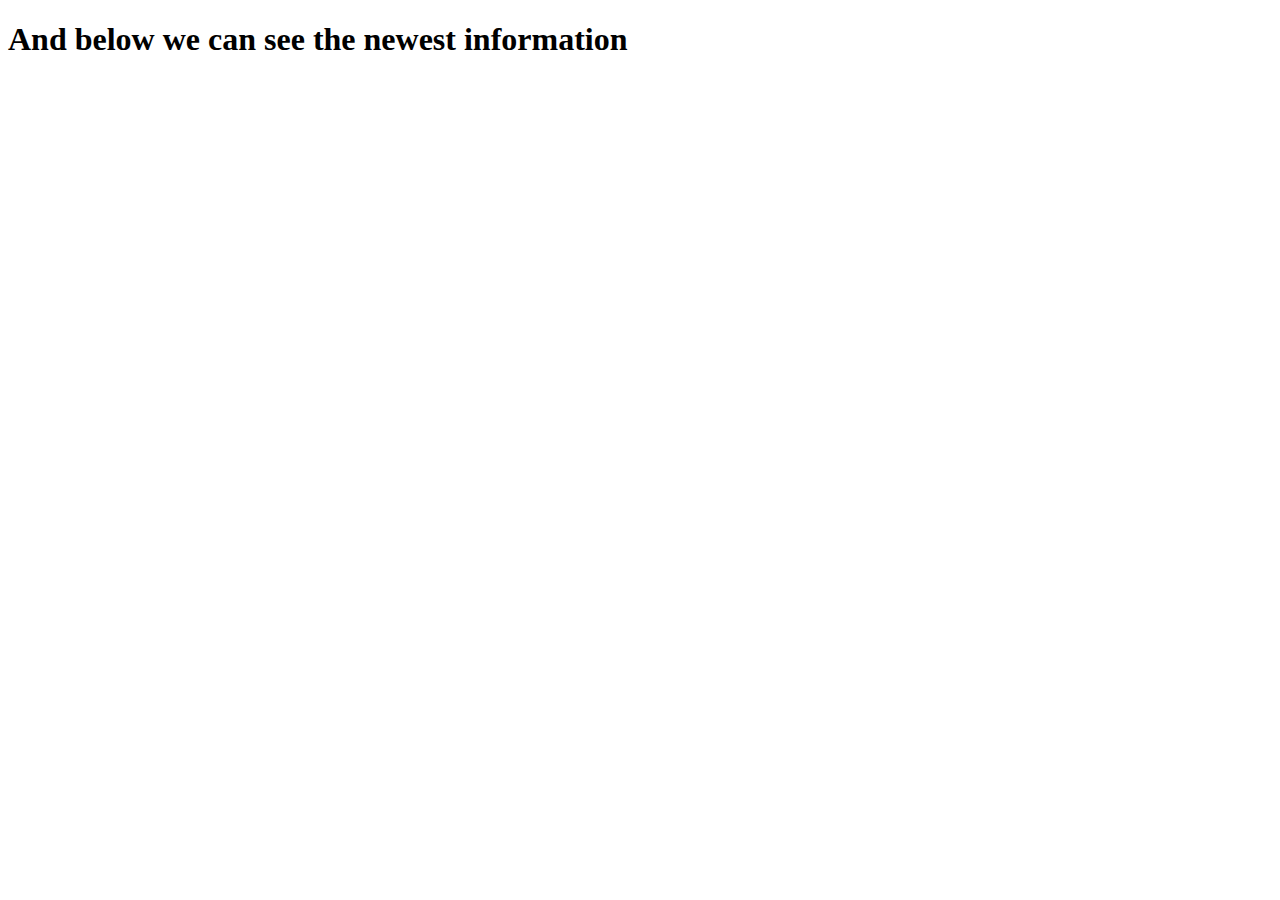
==== app/index.html @ 30d8aba6 "made some changes to the html" ====
<!DOCTYPE html>
<html lang="en" ng-app="owmApp">

<head>
    <meta charset="UTF-8">
    <title>Open Weather</title>
    <link rel="shortcut icon" href="">
</head>

<body>
    <h1>And below we can see the newest information</h1>
    <div ng-view></div>
    <script type="text/javascript" src="bower_components/angular/angular.js"></script>
    <script type="text/javascript" src="bower_components/angular-route/angular-route.js"></script>
    <script type="text/javascript" src="owm-app.js"></script>
</body>

</html>
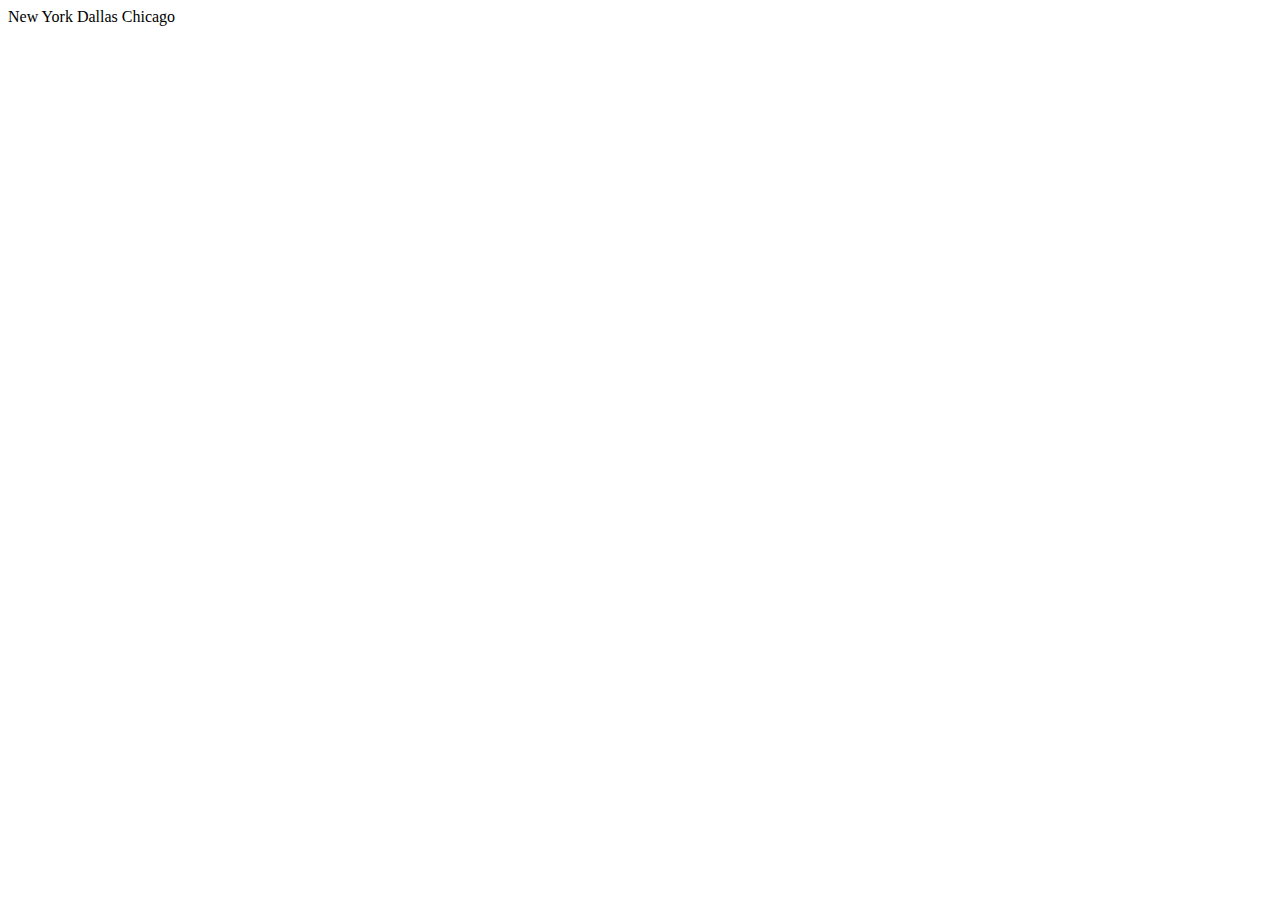
==== commit e0c941e8: "worked out $routeParams working on whitelist value" ====
--- a/app/index.html
+++ b/app/index.html
@@ -8,8 +8,14 @@
 </head>
 
 <body>
-    <h1>And below we can see the newest information</h1>
+    <!--These ng-href will link to the html files using the $routeParams that are fed in with the href-->
+    <a ng-href="#/city/New York">New York</a>
+    <a ng-href="#/city/Dallas">Dallas</a>
+    <a ng-href="#/city/Chicago">Chicago</a>
+
+    <!--NG-VIEW DIV - This is where the linked html will be displayed -->
     <div ng-view></div>
+
     <script type="text/javascript" src="bower_components/angular/angular.js"></script>
     <script type="text/javascript" src="bower_components/angular-route/angular-route.js"></script>
     <script type="text/javascript" src="owm-app.js"></script>
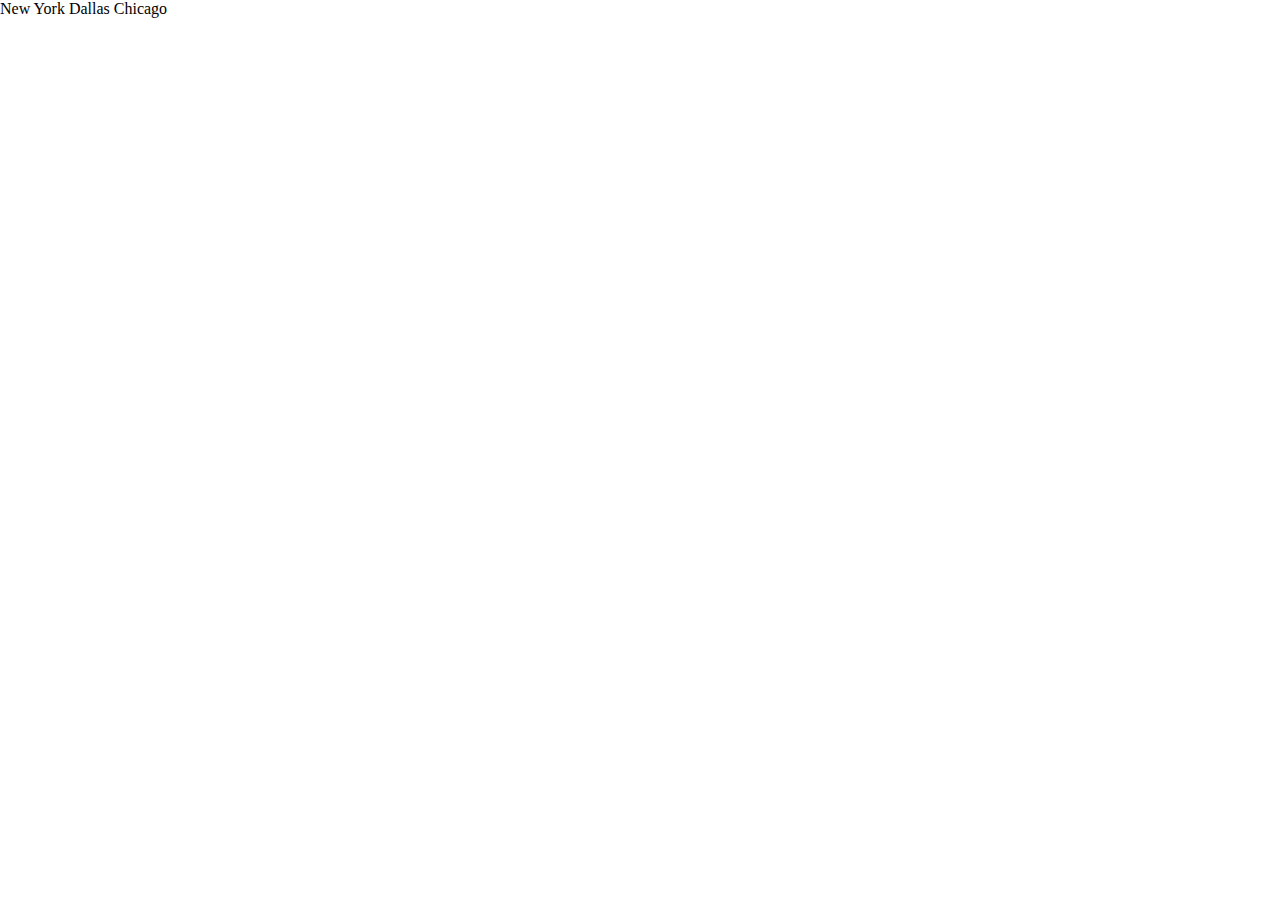
==== commit c9d8a77b: "added in ngAnimate utilized ng-enter and leave as well as included the $routeChangeStart" ====
--- a/app/index.html
+++ b/app/index.html
@@ -5,19 +5,22 @@
     <meta charset="UTF-8">
     <title>Open Weather</title>
     <link rel="shortcut icon" href="">
+    <link rel="stylesheet" href="style.css">
 </head>
 
-<body>
+<body ng-class="{loading: isLoading}">
     <!--These ng-href will link to the html files using the $routeParams that are fed in with the href-->
     <a ng-href="#/city/New York">New York</a>
     <a ng-href="#/city/Dallas">Dallas</a>
     <a ng-href="#/city/Chicago">Chicago</a>
 
     <!--NG-VIEW DIV - This is where the linked html will be displayed -->
-    <div ng-view></div>
-
+    <div class="animate-view-container">
+        <div ng-view class="animate-view"></div>
+    </div>
     <script type="text/javascript" src="bower_components/angular/angular.js"></script>
     <script type="text/javascript" src="bower_components/angular-route/angular-route.js"></script>
+    <script type="text/javascript" src="bower_components/angular-animate/angular-animate.js"></script>
     <script type="text/javascript" src="owm-app.js"></script>
 </body>
 
--- a/app/style.css
+++ b/app/style.css
@@ -0,0 +1,58 @@
+body,
+html {
+    margin: 0;
+    padding: 0;
+    position: relative;
+    height: 100%;
+}
+
+.loading {
+    position: relative;
+    height: 100%;
+}
+
+.loading:before {
+    position: absolute;
+    content: "";
+    left: 0;
+    bottom: 0;
+    right: 0;
+    top: 0;
+    z-index: 1000;
+    background: rgba(255, 255, 255, 0.9) no-repeat center center;
+    background-image: url('loading-animation.gif');
+}
+
+.animate-view-container {
+    position: relative;
+    min-height: 100%;
+}
+
+.animate-view.ng-enter,
+.animate-view.ng-leave {
+    transition: 1s linear all;
+    position: absolute;
+    top: 0;
+    left: 0;
+    right: 0;
+    bottom: 0;
+    background: #eee;
+}
+
+.animate-view.ng-enter {
+    opacity: 0;
+    z-index: 100;
+}
+
+.animate-view.ng-enter.ng-enter-active {
+    opacity: 1;
+}
+
+.animate-view.ng-leave {
+    opacity: 1;
+    z-index: 99;
+}
+
+.animate-view.ng-leave.ng-leave-active {
+    opacity: 0;
+}